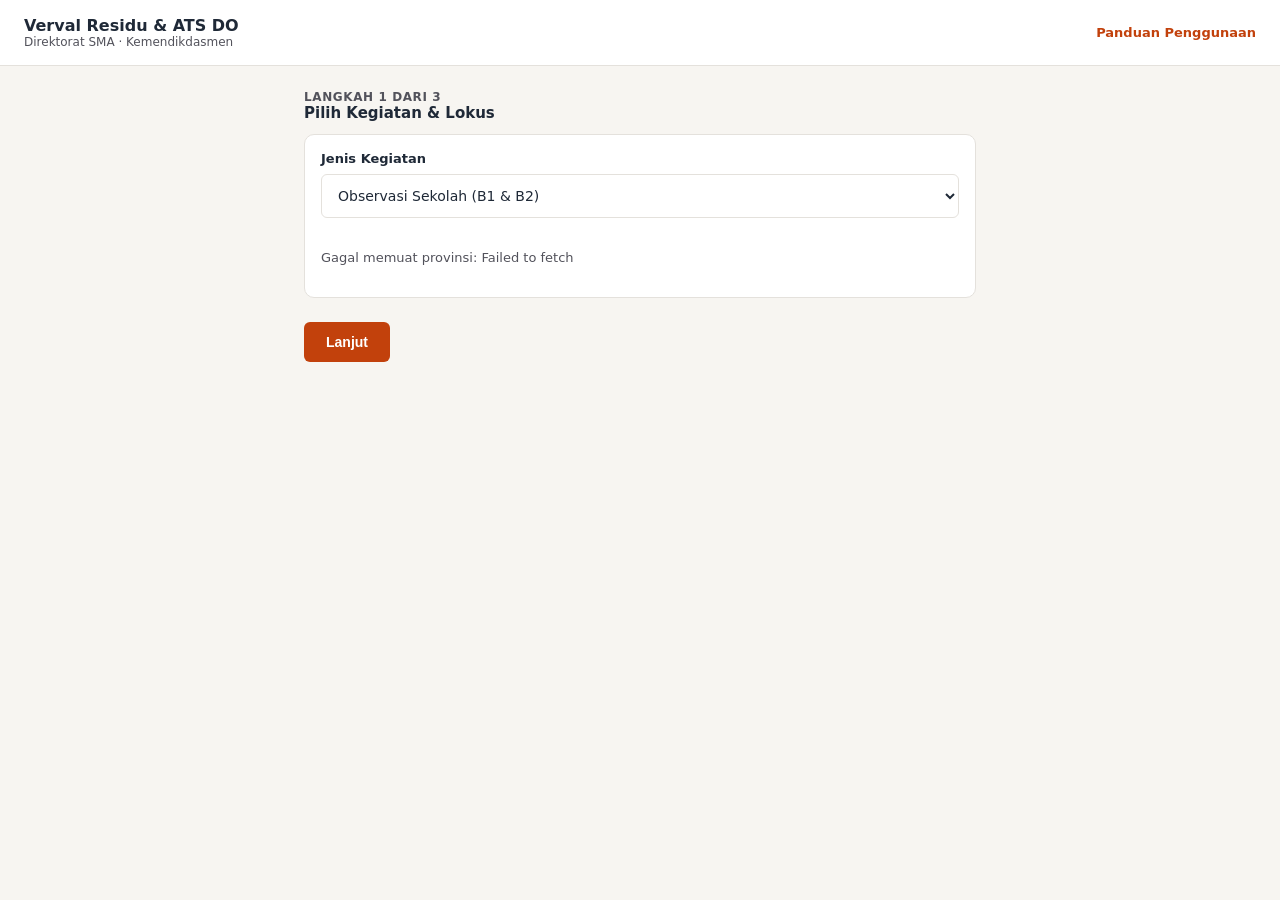
==== index.html @ d44881da "Add files via upload" ====
<!doctype html>
<html lang="id">
<head>
  <meta charset="utf-8">
  <meta name="viewport" content="width=device-width, initial-scale=1">
  <title>Instrumen Verval Residu &amp; ATS DO</title>
  <link rel="stylesheet" href="css/variables.css">
  <link rel="stylesheet" href="css/base.css">
  <link rel="stylesheet" href="css/observasi.css">
  <link rel="stylesheet" href="css/fgd.css">
</head>
<body>
  <div id="app">
    <header class="app-header">
      <div>
        <div class="app-title">Verval Residu &amp; ATS DO</div>
        <div class="app-sub">Direktorat SMA &middot; Kemendikdasmen</div>
      </div>
      <a class="link-panduan" href="panduan.html" target="_blank" rel="noopener">Panduan Penggunaan</a>
    </header>
    <div id="app-content"></div>
  </div>

  <script src="js/util.js"></script>
  <script src="js/state.js"></script>
  <script src="js/api.js"></script>
  <script src="js/views/pilih-lokus.js"></script>
  <script src="js/views/checklist-instrumen.js"></script>
  <script src="js/views/daftar-kegiatan.js"></script>
  <script src="js/views/form-isian.js"></script>
  <script src="js/views/konfirmasi.js"></script>
  <script src="js/app.js"></script>
</body>
</html>
---- css/variables.css ----
:root {
  /* warna dasar, diturunkan dari Logo Direktorat SMA */
  --color-jingga: #C2410C;
  --color-jingga-soft: #FDE7DA;
  --color-kuning: #F5A623;
  --color-kuning-soft: #FDF0DA;
  --color-abu: #52525B;
  --color-abu-line: #E4E1DC;
  --color-putih: #FFFFFF;
  --bg-page: #F7F5F1;
  --text-dark: #1F2937;

  /* status keterisian, token terpisah dari brand */
  --status-belum-bg: #E5E7EB;
  --status-belum-text: #374151;
  --status-proses-bg: #F5A623;
  --status-proses-text: #1F2937;
  --status-selesai-bg: #166534;
  --status-selesai-text: #FFFFFF;

  /* spacing & radius dasar */
  --radius-sm: 6px;
  --radius-md: 10px;
  --radius-lg: 14px;
  --space-1: 4px;
  --space-2: 8px;
  --space-3: 12px;
  --space-4: 16px;
  --space-5: 24px;
  --space-6: 32px;
  --space-8: 48px;

  --font-base: system-ui, -apple-system, "Segoe UI", sans-serif;
}
---- css/base.css ----
* { box-sizing: border-box; }
html, body { margin: 0; padding: 0; font-family: var(--font-base); background: var(--bg-page); color: var(--text-dark); }
#app { min-height: 100vh; display: flex; flex-direction: column; }

.app-header {
  background: var(--color-putih);
  border-bottom: 1px solid var(--color-abu-line);
  padding: var(--space-4) var(--space-5);
  display: flex;
  align-items: center;
  justify-content: space-between;
}
.app-header .app-title { font-size: 16px; font-weight: 700; color: var(--text-dark); }
.app-header .app-sub { font-size: 12px; color: var(--color-abu); }
.app-header a.link-panduan { font-size: 13px; color: var(--color-jingga); text-decoration: none; font-weight: 600; }

.screen { flex: 1; padding: var(--space-5); max-width: 720px; margin: 0 auto; width: 100%; }

.section-title { font-size: 15px; font-weight: 700; margin: 0 0 var(--space-3) 0; color: var(--text-dark); }
.eyebrow { font-size: 12px; font-weight: 600; letter-spacing: .05em; text-transform: uppercase; color: var(--color-abu); }

.card {
  background: var(--color-putih);
  border: 1px solid var(--color-abu-line);
  border-radius: var(--radius-md);
  padding: var(--space-4);
  margin-bottom: var(--space-3);
}

.field { margin-bottom: var(--space-4); }
.field label { display: block; font-size: 13px; font-weight: 600; margin-bottom: var(--space-2); color: var(--text-dark); }
.field input, .field select, .field textarea {
  width: 100%; padding: var(--space-3); border: 1px solid var(--color-abu-line); border-radius: var(--radius-sm);
  font-size: 14px; font-family: var(--font-base); color: var(--text-dark); background: var(--color-putih);
}
.field textarea { min-height: 90px; resize: vertical; }

.btn { display: inline-flex; align-items: center; justify-content: center; gap: var(--space-2); padding: 12px 22px; border-radius: var(--radius-sm); font-size: 14px; font-weight: 600; cursor: pointer; border: none; }
.btn-primary { background: var(--color-jingga); color: var(--color-putih); }
.btn-primary:disabled { background: var(--color-abu-line); color: var(--color-abu); cursor: not-allowed; }
.btn-outline { background: transparent; border: 2px solid var(--color-jingga); color: var(--color-jingga); }
.btn-ghost { background: transparent; color: var(--color-abu); border: none; }
.btn-row { display: flex; gap: var(--space-3); margin-top: var(--space-5); }

.badge { display: inline-flex; align-items: center; padding: 4px 12px; border-radius: 999px; font-size: 12px; font-weight: 700; }
.badge-belum { background: var(--status-belum-bg); color: var(--status-belum-text); }
.badge-proses { background: var(--status-proses-bg); color: var(--status-proses-text); }
.badge-selesai { background: var(--status-selesai-bg); color: var(--status-selesai-text); }

.progress-wrap { margin: var(--space-4) 0; }
.progress-track { background: var(--color-abu-line); height: 8px; border-radius: 999px; overflow: hidden; }
.progress-fill { background: var(--color-jingga); height: 100%; transition: width .2s ease; }
.progress-label { font-size: 12px; color: var(--color-abu); margin-top: var(--space-2); }

.list-row { display: flex; align-items: center; justify-content: space-between; padding: var(--space-3) 0; border-bottom: 1px solid var(--color-abu-line); cursor: pointer; }
.list-row:last-child { border-bottom: none; }
.list-row .list-row-title { font-size: 14px; font-weight: 600; }
.list-row .list-row-sub { font-size: 12px; color: var(--color-abu); }

.empty-hint { font-size: 13px; color: var(--color-abu); padding: var(--space-4) 0; }
---- css/observasi.css ----
.accent-observasi { border-left: 3px solid var(--color-jingga); padding-left: var(--space-3); }
.dot-observasi { width: 8px; height: 8px; border-radius: 50%; background: var(--color-jingga); display: inline-block; margin-right: var(--space-2); }
---- css/fgd.css ----
.accent-fgd { border-left: 3px solid var(--color-kuning); padding-left: var(--space-3); }
.dot-fgd { width: 8px; height: 8px; border-radius: 50%; background: var(--color-kuning); display: inline-block; margin-right: var(--space-2); }
.btn-tambah-kegiatan { background: var(--color-kuning-soft); color: var(--text-dark); border: 1px dashed var(--color-kuning); }
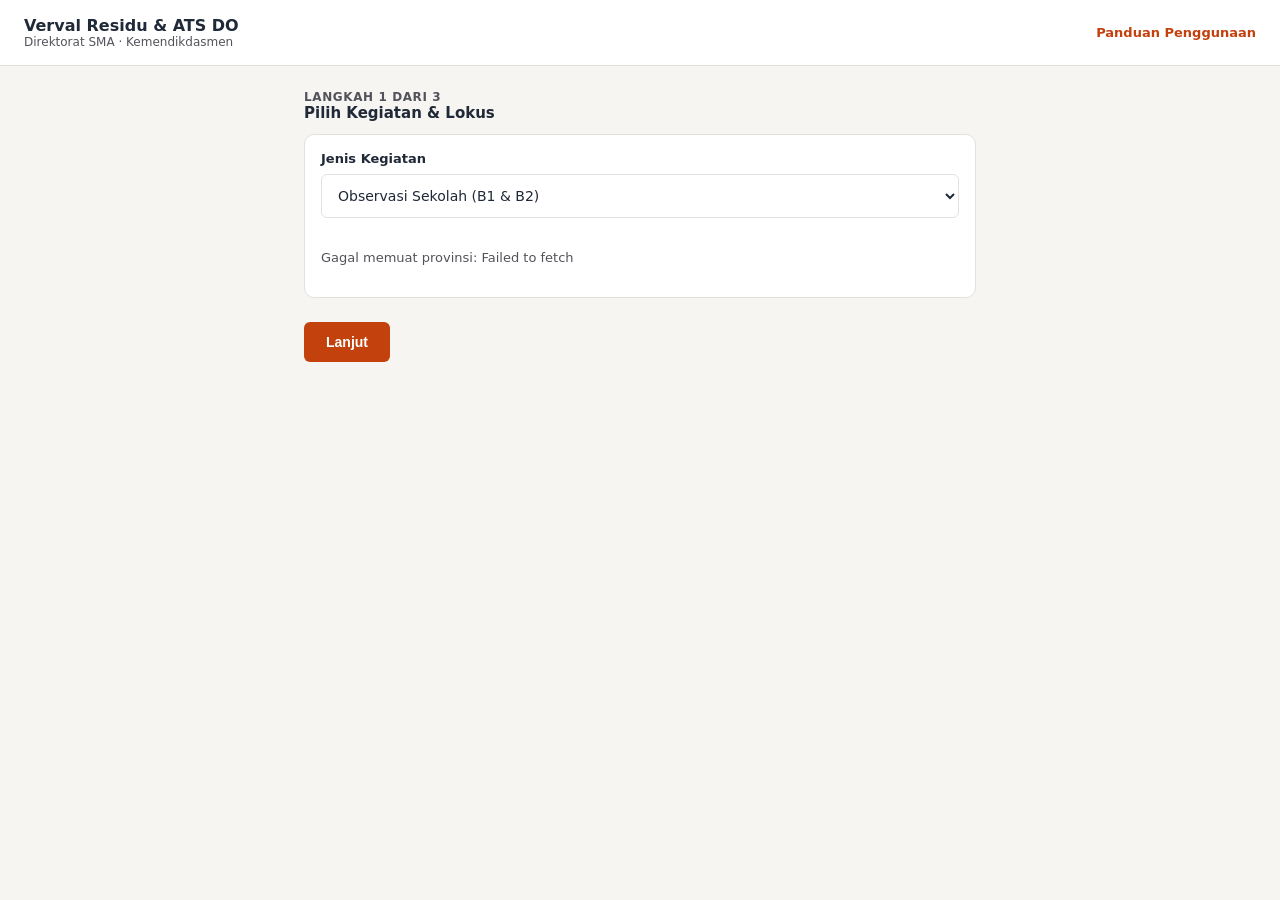
==== commit e5fa2602: "Add files via upload" ====
--- a/index.html
+++ b/index.html
@@ -24,6 +24,7 @@
   <script src="js/util.js"></script>
   <script src="js/state.js"></script>
   <script src="js/api.js"></script>
+  <script src="js/cache.js"></script>
   <script src="js/views/pilih-lokus.js"></script>
   <script src="js/views/checklist-instrumen.js"></script>
   <script src="js/views/daftar-kegiatan.js"></script>
--- a/css/base.css
+++ b/css/base.css
@@ -58,3 +58,16 @@
 .list-row .list-row-sub { font-size: 12px; color: var(--color-abu); }
 
 .empty-hint { font-size: 13px; color: var(--color-abu); padding: var(--space-4) 0; }
+
+.loading-wrap { display: flex; align-items: center; gap: var(--space-3); padding: var(--space-6) 0; color: var(--color-abu); font-size: 13px; }
+.spinner { width: 18px; height: 18px; border-radius: 50%; border: 2px solid var(--color-abu-line); border-top-color: var(--color-jingga); animation: spin .7s linear infinite; flex-shrink: 0; }
+@keyframes spin { to { transform: rotate(360deg); } }
+
+.draft-banner { background: var(--color-jingga-soft); border: 1px solid var(--color-jingga); border-radius: var(--radius-md); padding: var(--space-4); margin-bottom: var(--space-4); display: flex; align-items: center; justify-content: space-between; gap: var(--space-3); flex-wrap: wrap; }
+.draft-banner .draft-banner-text { font-size: 13px; color: var(--text-dark); }
+.instrumen-info { font-size: 12px; color: var(--color-abu); margin-top: 2px; }
+
+.person-row { display: flex; gap: 8px; margin-bottom: 8px; align-items: center; }
+.person-row input { flex: 1; }
+.btn-hapus-row { background: none; border: none; color: var(--color-abu); font-size: 20px; line-height: 1; cursor: pointer; padding: 4px 8px; flex-shrink: 0; }
+.btn-hapus-row:hover { color: var(--color-jingga); }
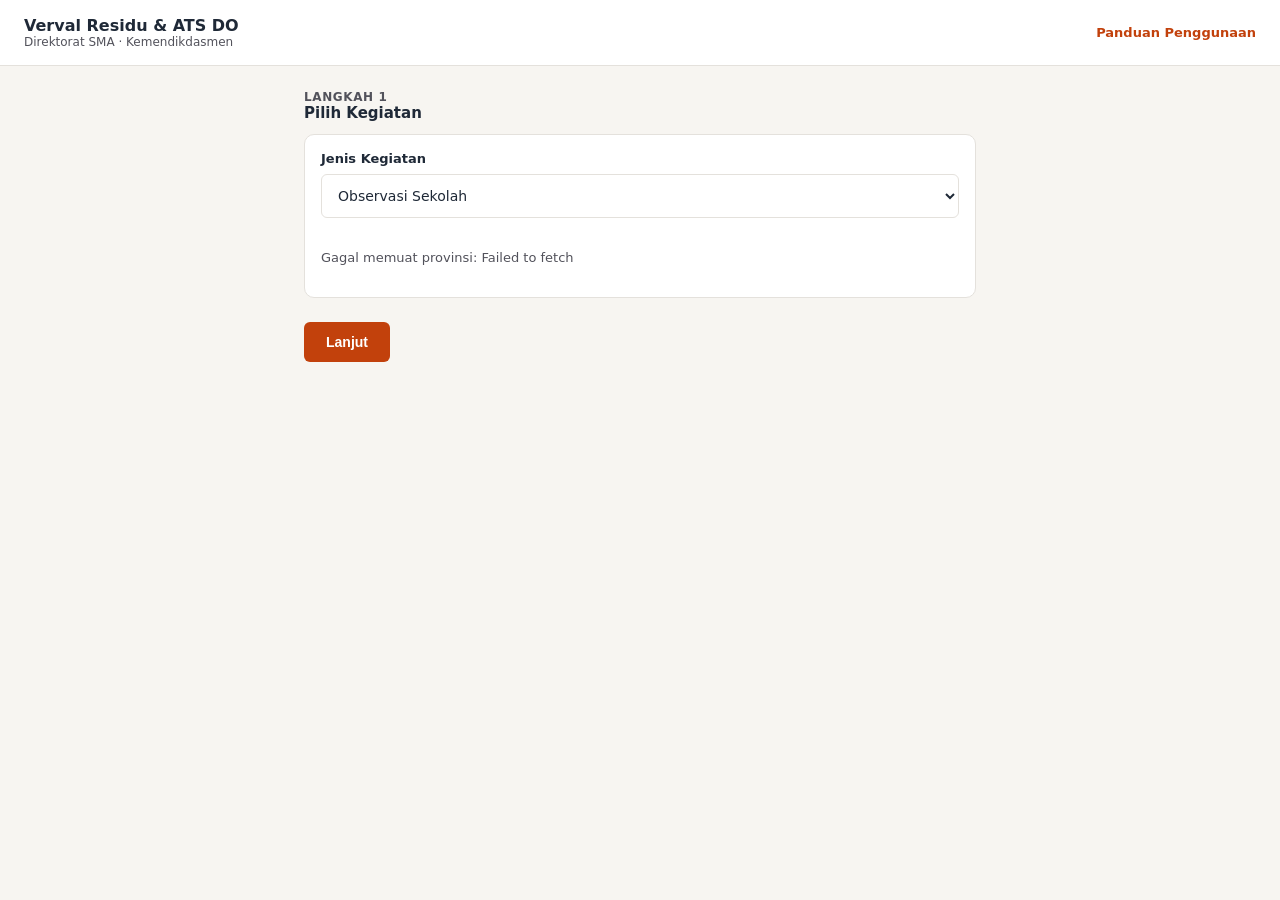
==== commit a6657bf2: "Add files via upload" ====
--- a/index.html
+++ b/index.html
@@ -26,7 +26,6 @@
   <script src="js/api.js"></script>
   <script src="js/cache.js"></script>
   <script src="js/views/pilih-lokus.js"></script>
-  <script src="js/views/checklist-instrumen.js"></script>
   <script src="js/views/daftar-kegiatan.js"></script>
   <script src="js/views/form-isian.js"></script>
   <script src="js/views/konfirmasi.js"></script>
--- a/css/base.css
+++ b/css/base.css
@@ -71,3 +71,10 @@
 .person-row input { flex: 1; }
 .btn-hapus-row { background: none; border: none; color: var(--color-abu); font-size: 20px; line-height: 1; cursor: pointer; padding: 4px 8px; flex-shrink: 0; }
 .btn-hapus-row:hover { color: var(--color-jingga); }
+
+.target-options { display: flex; flex-direction: column; gap: 8px; }
+.target-option { display: flex; gap: 10px; align-items: flex-start; border: 1px solid var(--color-abu-line); border-radius: var(--radius-sm); padding: 12px; cursor: pointer; }
+.target-option:has(input:checked) { border-color: var(--color-jingga); background: var(--color-jingga-soft); }
+.target-option input { margin-top: 3px; flex-shrink: 0; }
+.target-option-title { font-size: 14px; font-weight: 600; color: var(--text-dark); }
+.target-option-sub { font-size: 12px; color: var(--color-abu); margin-top: 2px; }
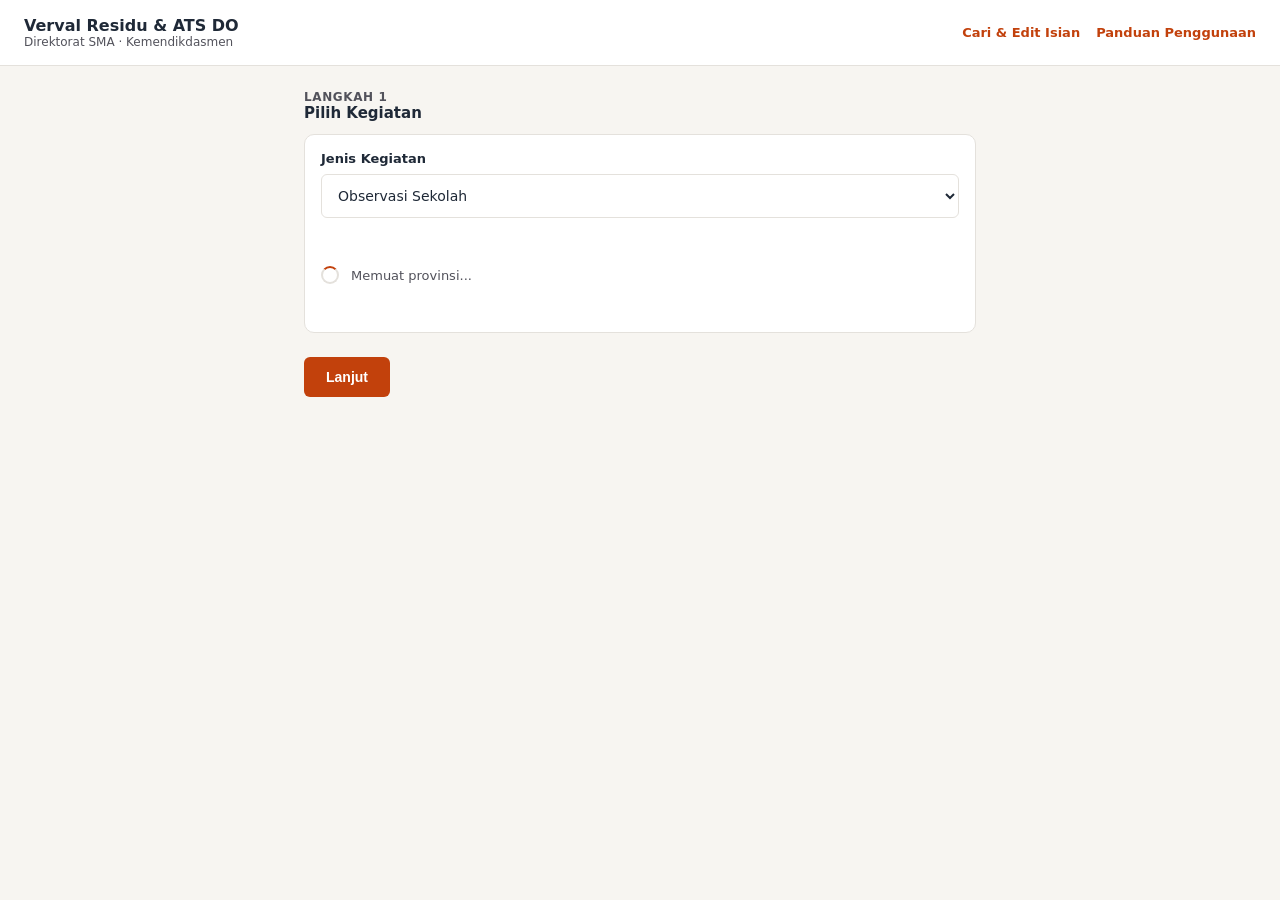
==== commit f2b786fd: "Add files via upload" ====
--- a/index.html
+++ b/index.html
@@ -16,7 +16,10 @@
         <div class="app-title">Verval Residu &amp; ATS DO</div>
         <div class="app-sub">Direktorat SMA &middot; Kemendikdasmen</div>
       </div>
-      <a class="link-panduan" href="panduan.html" target="_blank" rel="noopener">Panduan Penggunaan</a>
+      <div class="header-links">
+        <a class="link-panduan" href="#/cari-edit">Cari &amp; Edit Isian</a>
+        <a class="link-panduan" href="panduan.html" target="_blank" rel="noopener">Panduan Penggunaan</a>
+      </div>
     </header>
     <div id="app-content"></div>
   </div>
@@ -26,6 +29,7 @@
   <script src="js/api.js"></script>
   <script src="js/cache.js"></script>
   <script src="js/views/pilih-lokus.js"></script>
+  <script src="js/views/cari-edit.js"></script>
   <script src="js/views/daftar-kegiatan.js"></script>
   <script src="js/views/form-isian.js"></script>
   <script src="js/views/konfirmasi.js"></script>
--- a/css/base.css
+++ b/css/base.css
@@ -12,6 +12,7 @@
 }
 .app-header .app-title { font-size: 16px; font-weight: 700; color: var(--text-dark); }
 .app-header .app-sub { font-size: 12px; color: var(--color-abu); }
+.app-header .header-links { display: flex; gap: var(--space-4); align-items: center; }
 .app-header a.link-panduan { font-size: 13px; color: var(--color-jingga); text-decoration: none; font-weight: 600; }
 
 .screen { flex: 1; padding: var(--space-5); max-width: 720px; margin: 0 auto; width: 100%; }
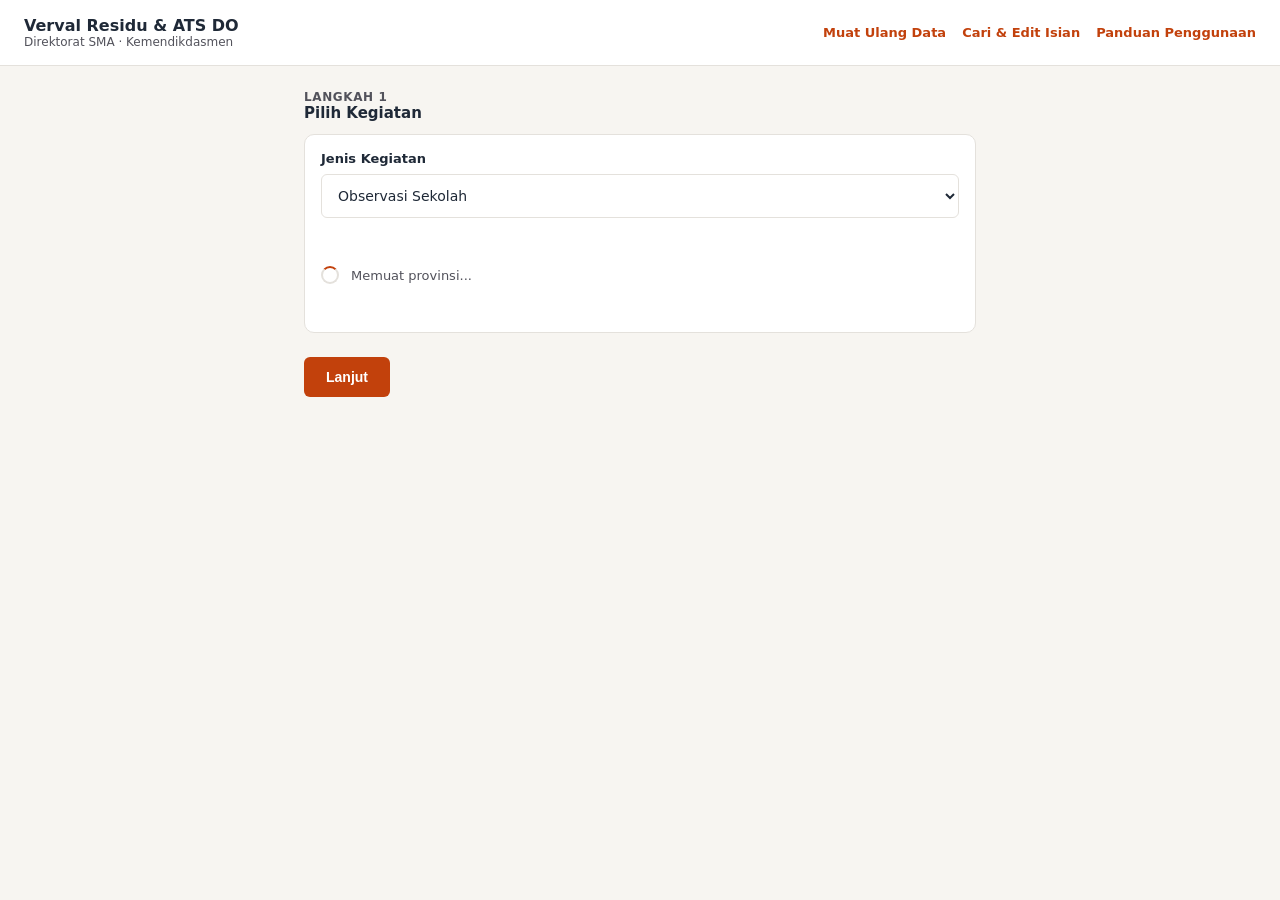
==== commit c528cabd: "Add reload data link to header" ====
--- a/index.html
+++ b/index.html
@@ -17,6 +17,7 @@
         <div class="app-sub">Direktorat SMA &middot; Kemendikdasmen</div>
       </div>
       <div class="header-links">
+        <a class="link-panduan" href="#" id="link-muat-ulang">Muat Ulang Data</a>
         <a class="link-panduan" href="#/cari-edit">Cari &amp; Edit Isian</a>
         <a class="link-panduan" href="panduan.html" target="_blank" rel="noopener">Panduan Penggunaan</a>
       </div>
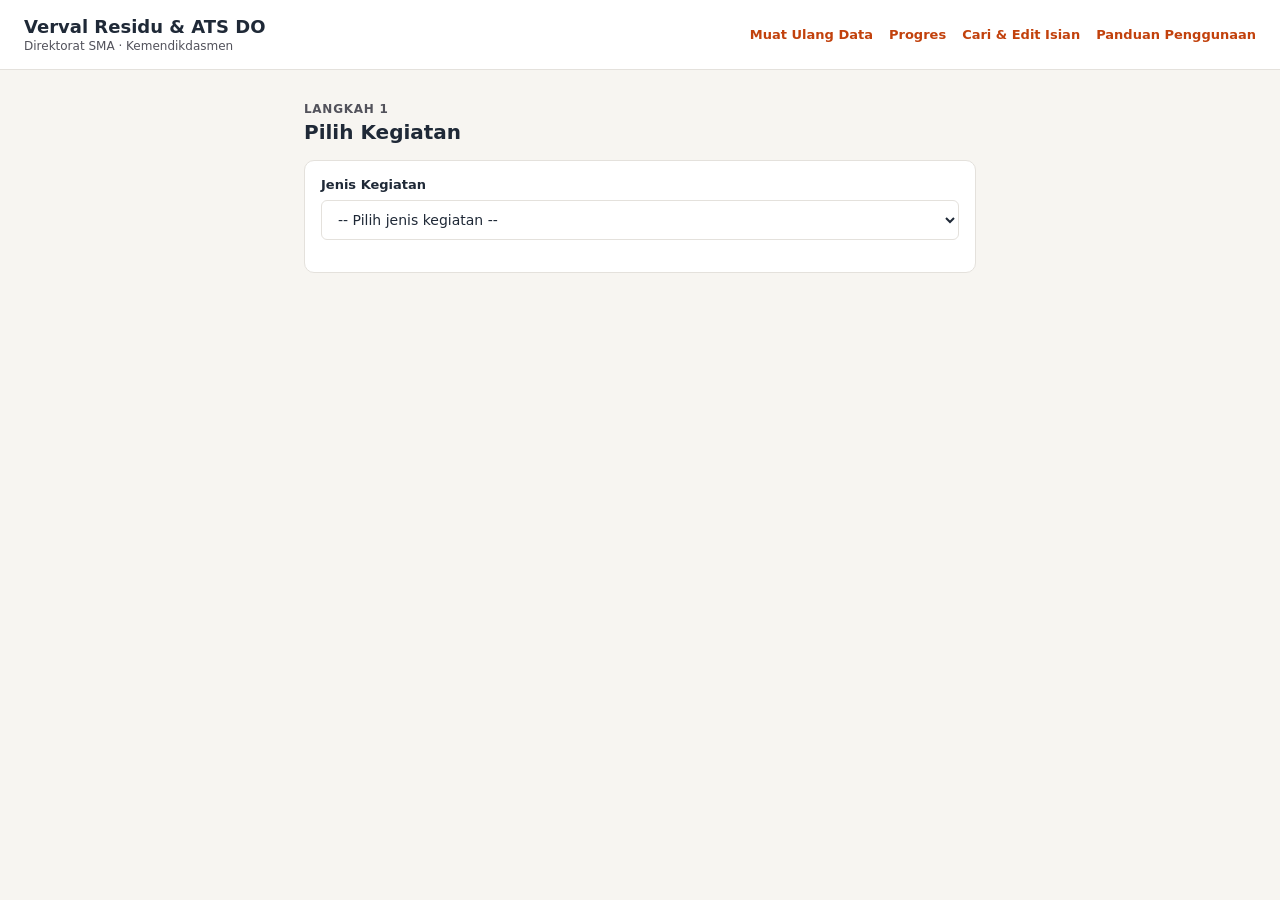
==== commit 3ec4f157: "Add files via upload" ====
--- a/index.html
+++ b/index.html
@@ -3,7 +3,7 @@
 <head>
   <meta charset="utf-8">
   <meta name="viewport" content="width=device-width, initial-scale=1">
-  <title>Instrumen Verval Residu &amp; ATS DO</title>
+  <title>Verval Residu & ATS DO</title>
   <link rel="stylesheet" href="css/variables.css">
   <link rel="stylesheet" href="css/base.css">
   <link rel="stylesheet" href="css/observasi.css">
@@ -13,13 +13,14 @@
   <div id="app">
     <header class="app-header">
       <div>
-        <div class="app-title">Verval Residu &amp; ATS DO</div>
-        <div class="app-sub">Direktorat SMA &middot; Kemendikdasmen</div>
+        <h1>Verval Residu &amp; ATS DO</h1>
+        <div class="subtitle">Direktorat SMA &middot; Kemendikdasmen</div>
       </div>
       <div class="header-links">
-        <a class="link-panduan" href="#" id="link-muat-ulang">Muat Ulang Data</a>
-        <a class="link-panduan" href="#/cari-edit">Cari &amp; Edit Isian</a>
-        <a class="link-panduan" href="panduan.html" target="_blank" rel="noopener">Panduan Penggunaan</a>
+        <a href="#" id="link-muat-ulang">Muat Ulang Data</a>
+        <a href="#/progres">Progres</a>
+        <a href="#/cari-edit">Cari &amp; Edit Isian</a>
+        <a href="panduan.html" target="_blank">Panduan Penggunaan</a>
       </div>
     </header>
     <div id="app-content"></div>
@@ -34,6 +35,7 @@
   <script src="js/views/daftar-kegiatan.js"></script>
   <script src="js/views/form-isian.js"></script>
   <script src="js/views/konfirmasi.js"></script>
+  <script src="js/views/progress.js"></script>
   <script src="js/app.js"></script>
 </body>
 </html>
--- a/css/variables.css
+++ b/css/variables.css
@@ -1,5 +1,4 @@
 :root {
-  /* warna dasar, diturunkan dari Logo Direktorat SMA */
   --color-jingga: #C2410C;
   --color-jingga-soft: #FDE7DA;
   --color-kuning: #F5A623;
@@ -10,7 +9,6 @@
   --bg-page: #F7F5F1;
   --text-dark: #1F2937;
 
-  /* status keterisian, token terpisah dari brand */
   --status-belum-bg: #E5E7EB;
   --status-belum-text: #374151;
   --status-proses-bg: #F5A623;
@@ -18,10 +16,10 @@
   --status-selesai-bg: #166534;
   --status-selesai-text: #FFFFFF;
 
-  /* spacing & radius dasar */
   --radius-sm: 6px;
   --radius-md: 10px;
   --radius-lg: 14px;
+
   --space-1: 4px;
   --space-2: 8px;
   --space-3: 12px;
--- a/css/base.css
+++ b/css/base.css
@@ -1,81 +1,468 @@
 * { box-sizing: border-box; }
-html, body { margin: 0; padding: 0; font-family: var(--font-base); background: var(--bg-page); color: var(--text-dark); }
-#app { min-height: 100vh; display: flex; flex-direction: column; }
+
+html, body {
+  margin: 0;
+  padding: 0;
+  font-family: var(--font-base);
+  background: var(--bg-page);
+  color: var(--text-dark);
+}
+
+#app { min-height: 100vh; }
+
+/* ---------- Header ---------- */
 
 .app-header {
   background: var(--color-putih);
   border-bottom: 1px solid var(--color-abu-line);
   padding: var(--space-4) var(--space-5);
   display: flex;
+  flex-wrap: wrap;
   align-items: center;
   justify-content: space-between;
-}
-.app-header .app-title { font-size: 16px; font-weight: 700; color: var(--text-dark); }
-.app-header .app-sub { font-size: 12px; color: var(--color-abu); }
-.app-header .header-links { display: flex; gap: var(--space-4); align-items: center; }
-.app-header a.link-panduan { font-size: 13px; color: var(--color-jingga); text-decoration: none; font-weight: 600; }
-
-.screen { flex: 1; padding: var(--space-5); max-width: 720px; margin: 0 auto; width: 100%; }
-
-.section-title { font-size: 15px; font-weight: 700; margin: 0 0 var(--space-3) 0; color: var(--text-dark); }
-.eyebrow { font-size: 12px; font-weight: 600; letter-spacing: .05em; text-transform: uppercase; color: var(--color-abu); }
+  gap: var(--space-3);
+}
+
+.app-header h1 {
+  font-size: 18px;
+  margin: 0;
+  color: var(--text-dark);
+}
+
+.app-header .subtitle {
+  font-size: 12px;
+  color: var(--color-abu);
+  margin-top: 2px;
+}
+
+.header-links {
+  display: flex;
+  gap: var(--space-4);
+  align-items: center;
+  flex-wrap: wrap;
+}
+
+.header-links a {
+  font-size: 13px;
+  font-weight: 600;
+  color: var(--color-jingga);
+  text-decoration: none;
+  cursor: pointer;
+}
+
+.header-links a:hover { text-decoration: underline; }
+
+/* ---------- Layout ---------- */
+
+.screen {
+  max-width: 720px;
+  margin: 0 auto;
+  padding: var(--space-6) var(--space-5) var(--space-8);
+}
+
+.eyebrow {
+  font-size: 12px;
+  font-weight: 600;
+  letter-spacing: 0.06em;
+  text-transform: uppercase;
+  color: var(--color-abu);
+  margin: 0 0 var(--space-1) 0;
+}
+
+.section-title {
+  font-size: 20px;
+  font-weight: 700;
+  color: var(--text-dark);
+  margin: 0 0 var(--space-4) 0;
+}
+
+/* ---------- Card ---------- */
 
 .card {
   background: var(--color-putih);
   border: 1px solid var(--color-abu-line);
   border-radius: var(--radius-md);
   padding: var(--space-4);
-  margin-bottom: var(--space-3);
-}
+  margin-bottom: var(--space-4);
+}
+
+/* ---------- Fields ---------- */
 
 .field { margin-bottom: var(--space-4); }
-.field label { display: block; font-size: 13px; font-weight: 600; margin-bottom: var(--space-2); color: var(--text-dark); }
-.field input, .field select, .field textarea {
-  width: 100%; padding: var(--space-3); border: 1px solid var(--color-abu-line); border-radius: var(--radius-sm);
-  font-size: 14px; font-family: var(--font-base); color: var(--text-dark); background: var(--color-putih);
-}
-.field textarea { min-height: 90px; resize: vertical; }
-
-.btn { display: inline-flex; align-items: center; justify-content: center; gap: var(--space-2); padding: 12px 22px; border-radius: var(--radius-sm); font-size: 14px; font-weight: 600; cursor: pointer; border: none; }
-.btn-primary { background: var(--color-jingga); color: var(--color-putih); }
-.btn-primary:disabled { background: var(--color-abu-line); color: var(--color-abu); cursor: not-allowed; }
-.btn-outline { background: transparent; border: 2px solid var(--color-jingga); color: var(--color-jingga); }
-.btn-ghost { background: transparent; color: var(--color-abu); border: none; }
-.btn-row { display: flex; gap: var(--space-3); margin-top: var(--space-5); }
-
-.badge { display: inline-flex; align-items: center; padding: 4px 12px; border-radius: 999px; font-size: 12px; font-weight: 700; }
+
+.field label {
+  display: block;
+  font-size: 13px;
+  font-weight: 600;
+  color: var(--text-dark);
+  margin-bottom: var(--space-2);
+}
+
+.field .hint {
+  font-size: 12px;
+  color: var(--color-abu);
+  margin-top: var(--space-1);
+}
+
+.field input[type="text"],
+.field input[type="number"],
+.field select,
+.field textarea {
+  width: 100%;
+  padding: 10px 12px;
+  border: 1px solid var(--color-abu-line);
+  border-radius: var(--radius-sm);
+  font-size: 14px;
+  font-family: var(--font-base);
+  background: var(--color-putih);
+  color: var(--text-dark);
+}
+
+.field textarea {
+  min-height: 96px;
+  resize: vertical;
+}
+
+.field input:focus,
+.field select:focus,
+.field textarea:focus {
+  outline: 2px solid var(--color-jingga);
+  outline-offset: 1px;
+}
+
+/* ---------- Buttons ---------- */
+
+.btn {
+  padding: 12px 22px;
+  border-radius: var(--radius-sm);
+  border: none;
+  font-size: 14px;
+  font-weight: 600;
+  cursor: pointer;
+  font-family: var(--font-base);
+}
+
+.btn-primary {
+  background: var(--color-jingga);
+  color: var(--color-putih);
+}
+.btn-primary:hover { opacity: 0.92; }
+.btn-primary:disabled { opacity: 0.5; cursor: not-allowed; }
+
+.btn-outline {
+  background: transparent;
+  border: 2px solid var(--color-jingga);
+  color: var(--color-jingga);
+  padding: 10px 20px;
+}
+
+.btn-ghost {
+  background: transparent;
+  border: none;
+  color: var(--color-abu);
+  padding: 8px 4px;
+  text-decoration: underline;
+}
+
+.btn-row {
+  display: flex;
+  gap: var(--space-3);
+  margin-top: var(--space-5);
+  flex-wrap: wrap;
+}
+
+/* ---------- Badges ---------- */
+
+.badge {
+  display: inline-flex;
+  align-items: center;
+  padding: 4px 12px;
+  border-radius: 999px;
+  font-size: 12px;
+  font-weight: 600;
+}
+
 .badge-belum { background: var(--status-belum-bg); color: var(--status-belum-text); }
 .badge-proses { background: var(--status-proses-bg); color: var(--status-proses-text); }
 .badge-selesai { background: var(--status-selesai-bg); color: var(--status-selesai-text); }
 
-.progress-wrap { margin: var(--space-4) 0; }
-.progress-track { background: var(--color-abu-line); height: 8px; border-radius: 999px; overflow: hidden; }
-.progress-fill { background: var(--color-jingga); height: 100%; transition: width .2s ease; }
-.progress-label { font-size: 12px; color: var(--color-abu); margin-top: var(--space-2); }
-
-.list-row { display: flex; align-items: center; justify-content: space-between; padding: var(--space-3) 0; border-bottom: 1px solid var(--color-abu-line); cursor: pointer; }
+/* ---------- Progress bar (jawaban per form) ---------- */
+
+.progress-wrap { margin-bottom: var(--space-5); }
+
+.progress-track {
+  width: 100%;
+  height: 8px;
+  background: var(--status-belum-bg);
+  border-radius: 999px;
+  overflow: hidden;
+}
+
+.progress-fill {
+  height: 100%;
+  background: var(--color-jingga);
+  border-radius: 999px;
+  transition: width 0.2s ease;
+}
+
+.progress-label {
+  font-size: 12px;
+  color: var(--color-abu);
+  margin-top: var(--space-2);
+}
+
+/* ---------- List rows ---------- */
+
+.list-row {
+  display: flex;
+  align-items: center;
+  justify-content: space-between;
+  gap: var(--space-3);
+  padding: var(--space-3) 0;
+  border-bottom: 1px solid var(--color-abu-line);
+  cursor: pointer;
+}
 .list-row:last-child { border-bottom: none; }
-.list-row .list-row-title { font-size: 14px; font-weight: 600; }
-.list-row .list-row-sub { font-size: 12px; color: var(--color-abu); }
-
-.empty-hint { font-size: 13px; color: var(--color-abu); padding: var(--space-4) 0; }
-
-.loading-wrap { display: flex; align-items: center; gap: var(--space-3); padding: var(--space-6) 0; color: var(--color-abu); font-size: 13px; }
-.spinner { width: 18px; height: 18px; border-radius: 50%; border: 2px solid var(--color-abu-line); border-top-color: var(--color-jingga); animation: spin .7s linear infinite; flex-shrink: 0; }
-@keyframes spin { to { transform: rotate(360deg); } }
-
-.draft-banner { background: var(--color-jingga-soft); border: 1px solid var(--color-jingga); border-radius: var(--radius-md); padding: var(--space-4); margin-bottom: var(--space-4); display: flex; align-items: center; justify-content: space-between; gap: var(--space-3); flex-wrap: wrap; }
-.draft-banner .draft-banner-text { font-size: 13px; color: var(--text-dark); }
-.instrumen-info { font-size: 12px; color: var(--color-abu); margin-top: 2px; }
-
-.person-row { display: flex; gap: 8px; margin-bottom: 8px; align-items: center; }
-.person-row input { flex: 1; }
-.btn-hapus-row { background: none; border: none; color: var(--color-abu); font-size: 20px; line-height: 1; cursor: pointer; padding: 4px 8px; flex-shrink: 0; }
-.btn-hapus-row:hover { color: var(--color-jingga); }
-
-.target-options { display: flex; flex-direction: column; gap: 8px; }
-.target-option { display: flex; gap: 10px; align-items: flex-start; border: 1px solid var(--color-abu-line); border-radius: var(--radius-sm); padding: 12px; cursor: pointer; }
-.target-option:has(input:checked) { border-color: var(--color-jingga); background: var(--color-jingga-soft); }
-.target-option input { margin-top: 3px; flex-shrink: 0; }
-.target-option-title { font-size: 14px; font-weight: 600; color: var(--text-dark); }
-.target-option-sub { font-size: 12px; color: var(--color-abu); margin-top: 2px; }
+.list-row:hover { background: var(--bg-page); }
+
+.list-row-static {
+  display: flex;
+  align-items: center;
+  justify-content: space-between;
+  gap: var(--space-3);
+  padding: var(--space-3) 0;
+  border-bottom: 1px solid var(--color-abu-line);
+}
+.list-row-static:last-child { border-bottom: none; }
+
+.empty-hint {
+  font-size: 13px;
+  color: var(--color-abu);
+  padding: var(--space-4) 0;
+  text-align: center;
+}
+
+/* ---------- Loading ---------- */
+
+.loading-wrap {
+  display: flex;
+  align-items: center;
+  gap: var(--space-3);
+  padding: var(--space-5) 0;
+  color: var(--color-abu);
+  font-size: 13px;
+}
+
+.spinner {
+  width: 18px;
+  height: 18px;
+  border: 3px solid var(--color-abu-line);
+  border-top-color: var(--color-jingga);
+  border-radius: 50%;
+  animation: spin 0.8s linear infinite;
+}
+
+@keyframes spin {
+  to { transform: rotate(360deg); }
+}
+
+/* ---------- Draft banner ---------- */
+
+.draft-banner {
+  background: var(--color-jingga-soft);
+  border: 1px solid var(--color-jingga);
+  border-radius: var(--radius-md);
+  padding: var(--space-4);
+  margin-bottom: var(--space-5);
+  display: flex;
+  align-items: center;
+  justify-content: space-between;
+  gap: var(--space-3);
+  flex-wrap: wrap;
+}
+
+/* ---------- Instrumen info (deskripsi kegiatan) ---------- */
+
+.instrumen-info {
+  background: var(--bg-page);
+  border: 1px solid var(--color-abu-line);
+  border-radius: var(--radius-md);
+  padding: var(--space-4);
+  margin-bottom: var(--space-5);
+  font-size: 13px;
+  line-height: 1.6;
+  color: var(--text-dark);
+}
+
+.instrumen-info p { margin: 0 0 var(--space-3) 0; }
+.instrumen-info p:last-child { margin-bottom: 0; }
+
+/* ---------- Person rows (narasumber/petugas) ---------- */
+
+.person-row {
+  display: flex;
+  gap: var(--space-3);
+  align-items: flex-start;
+  margin-bottom: var(--space-3);
+}
+
+.person-row .field { flex: 1; margin-bottom: 0; }
+
+.btn-hapus-row {
+  background: transparent;
+  border: 1px solid var(--color-abu-line);
+  color: var(--color-abu);
+  border-radius: var(--radius-sm);
+  padding: 10px 12px;
+  cursor: pointer;
+  font-size: 13px;
+  margin-top: 22px;
+}
+.btn-hapus-row:hover { border-color: var(--color-jingga); color: var(--color-jingga); }
+
+/* ---------- Target responden radio cards ---------- */
+
+.target-options {
+  display: flex;
+  gap: var(--space-3);
+  margin-bottom: var(--space-4);
+  flex-wrap: wrap;
+}
+
+.target-option {
+  flex: 1;
+  min-width: 220px;
+  border: 2px solid var(--color-abu-line);
+  border-radius: var(--radius-md);
+  padding: var(--space-4);
+  cursor: pointer;
+  background: var(--color-putih);
+  display: block;
+}
+
+.target-option input { display: none; }
+
+.target-option .opt-title {
+  font-weight: 700;
+  font-size: 14px;
+  color: var(--text-dark);
+  margin-bottom: var(--space-1);
+}
+
+.target-option .opt-desc {
+  font-size: 12px;
+  color: var(--color-abu);
+}
+
+.target-option:has(input:checked) {
+  border-color: var(--color-jingga);
+  background: var(--color-jingga-soft);
+}
+
+/* ---------- Progres page (getProgress) ---------- */
+
+.progress-tabs {
+  display: flex;
+  gap: var(--space-2);
+  margin-bottom: var(--space-5);
+  border-bottom: 1px solid var(--color-abu-line);
+}
+
+.progress-tab {
+  padding: var(--space-3) var(--space-4);
+  border: none;
+  background: transparent;
+  font-size: 14px;
+  font-weight: 600;
+  color: var(--color-abu);
+  cursor: pointer;
+  border-bottom: 3px solid transparent;
+  margin-bottom: -1px;
+  font-family: var(--font-base);
+}
+
+.progress-tab.active {
+  color: var(--color-jingga);
+  border-bottom-color: var(--color-jingga);
+}
+
+.progress-group {
+  background: var(--color-putih);
+  border: 1px solid var(--color-abu-line);
+  border-radius: var(--radius-md);
+  margin-bottom: var(--space-3);
+  overflow: hidden;
+}
+
+.progress-group-header {
+  display: flex;
+  align-items: center;
+  justify-content: space-between;
+  gap: var(--space-3);
+  padding: var(--space-4);
+  cursor: pointer;
+}
+
+.progress-group-header:hover { background: var(--bg-page); }
+
+.progress-group-title {
+  font-size: 14px;
+  font-weight: 700;
+  color: var(--text-dark);
+}
+
+.progress-group-sub {
+  font-size: 12px;
+  color: var(--color-abu);
+  margin-top: 2px;
+}
+
+.progress-group-chevron {
+  color: var(--color-abu);
+  font-size: 12px;
+  transition: transform 0.15s ease;
+  flex-shrink: 0;
+}
+
+.progress-group.open .progress-group-chevron {
+  transform: rotate(90deg);
+}
+
+.progress-group-body {
+  display: none;
+  padding: 0 var(--space-4) var(--space-4);
+  border-top: 1px solid var(--color-abu-line);
+}
+
+.progress-group.open .progress-group-body {
+  display: block;
+  padding-top: var(--space-3);
+}
+
+.progress-group-meta {
+  display: flex;
+  align-items: center;
+  gap: var(--space-2);
+  flex-shrink: 0;
+}
+
+.tag-info {
+  display: inline-flex;
+  align-items: center;
+  padding: 2px 8px;
+  border-radius: 999px;
+  font-size: 11px;
+  font-weight: 600;
+  background: var(--color-kuning-soft);
+  color: var(--color-jingga);
+  margin-left: var(--space-2);
+}
+
+.progress-subheading {
+  font-size: 12px;
+  font-weight: 700;
+  text-transform: uppercase;
+  letter-spacing: 0.04em;
+  color: var(--color-abu);
+  margin: var(--space-4) 0 var(--space-2) 0;
+}
--- a/css/observasi.css
+++ b/css/observasi.css
@@ -1,2 +1,16 @@
-.accent-observasi { border-left: 3px solid var(--color-jingga); padding-left: var(--space-3); }
-.dot-observasi { width: 8px; height: 8px; border-radius: 50%; background: var(--color-jingga); display: inline-block; margin-right: var(--space-2); }
+/* Aksen khusus alur Observasi Sekolah (B1/B2). Warna dasar & komponen bersama
+   ada di variables.css & base.css — file ini hanya menambahkan aksen. */
+
+.accent-observasi {
+  border-left: 3px solid var(--color-jingga);
+  padding-left: var(--space-3);
+}
+
+.dot-observasi {
+  width: 8px;
+  height: 8px;
+  border-radius: 50%;
+  background: var(--color-jingga);
+  display: inline-block;
+  margin-right: var(--space-2);
+}
--- a/css/fgd.css
+++ b/css/fgd.css
@@ -1,3 +1,22 @@
-.accent-fgd { border-left: 3px solid var(--color-kuning); padding-left: var(--space-3); }
-.dot-fgd { width: 8px; height: 8px; border-radius: 50%; background: var(--color-kuning); display: inline-block; margin-right: var(--space-2); }
-.btn-tambah-kegiatan { background: var(--color-kuning-soft); color: var(--text-dark); border: 1px dashed var(--color-kuning); }
+/* Aksen khusus alur FGD OPD (RTL). Warna dasar & komponen bersama ada di
+   variables.css & base.css — file ini hanya menambahkan aksen. */
+
+.accent-fgd {
+  border-left: 3px solid var(--color-kuning);
+  padding-left: var(--space-3);
+}
+
+.dot-fgd {
+  width: 8px;
+  height: 8px;
+  border-radius: 50%;
+  background: var(--color-kuning);
+  display: inline-block;
+  margin-right: var(--space-2);
+}
+
+.btn-tambah-kegiatan {
+  background: var(--color-kuning-soft);
+  color: var(--text-dark);
+  border: 1px dashed var(--color-kuning);
+}
